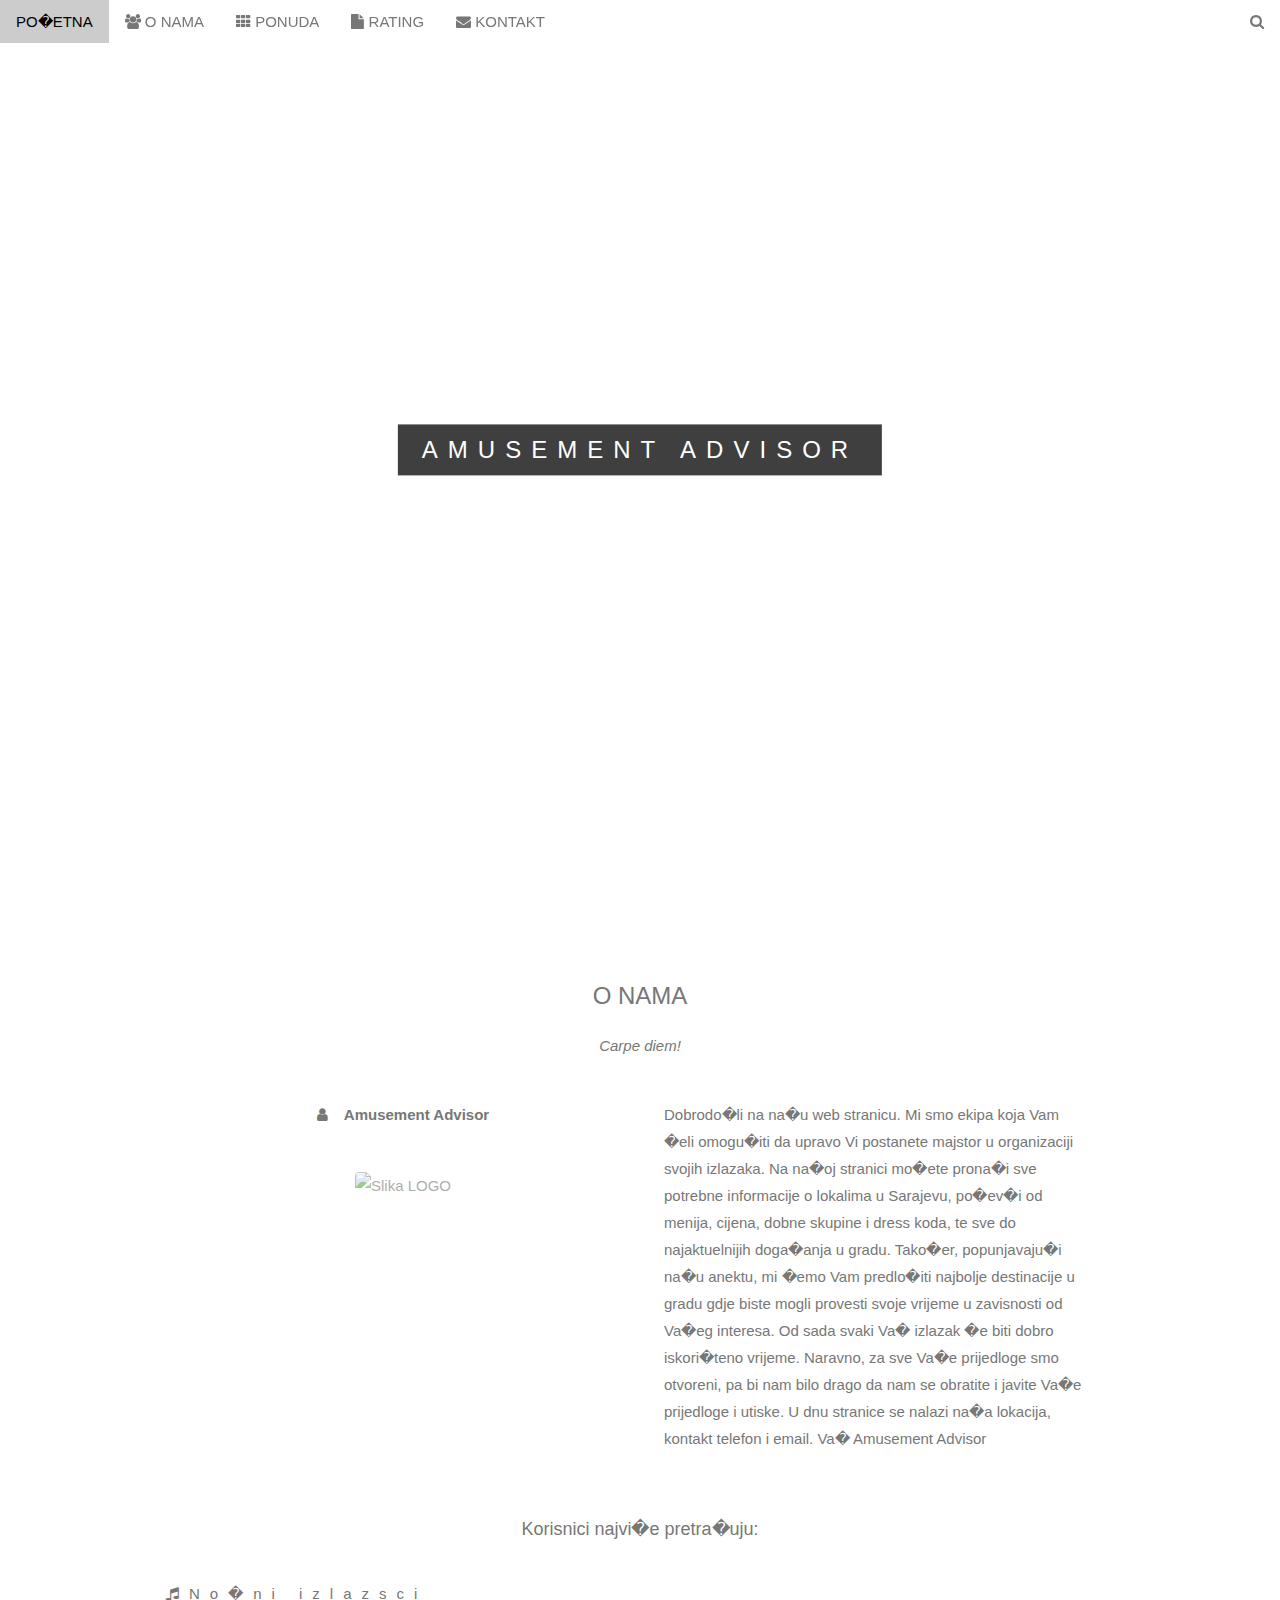
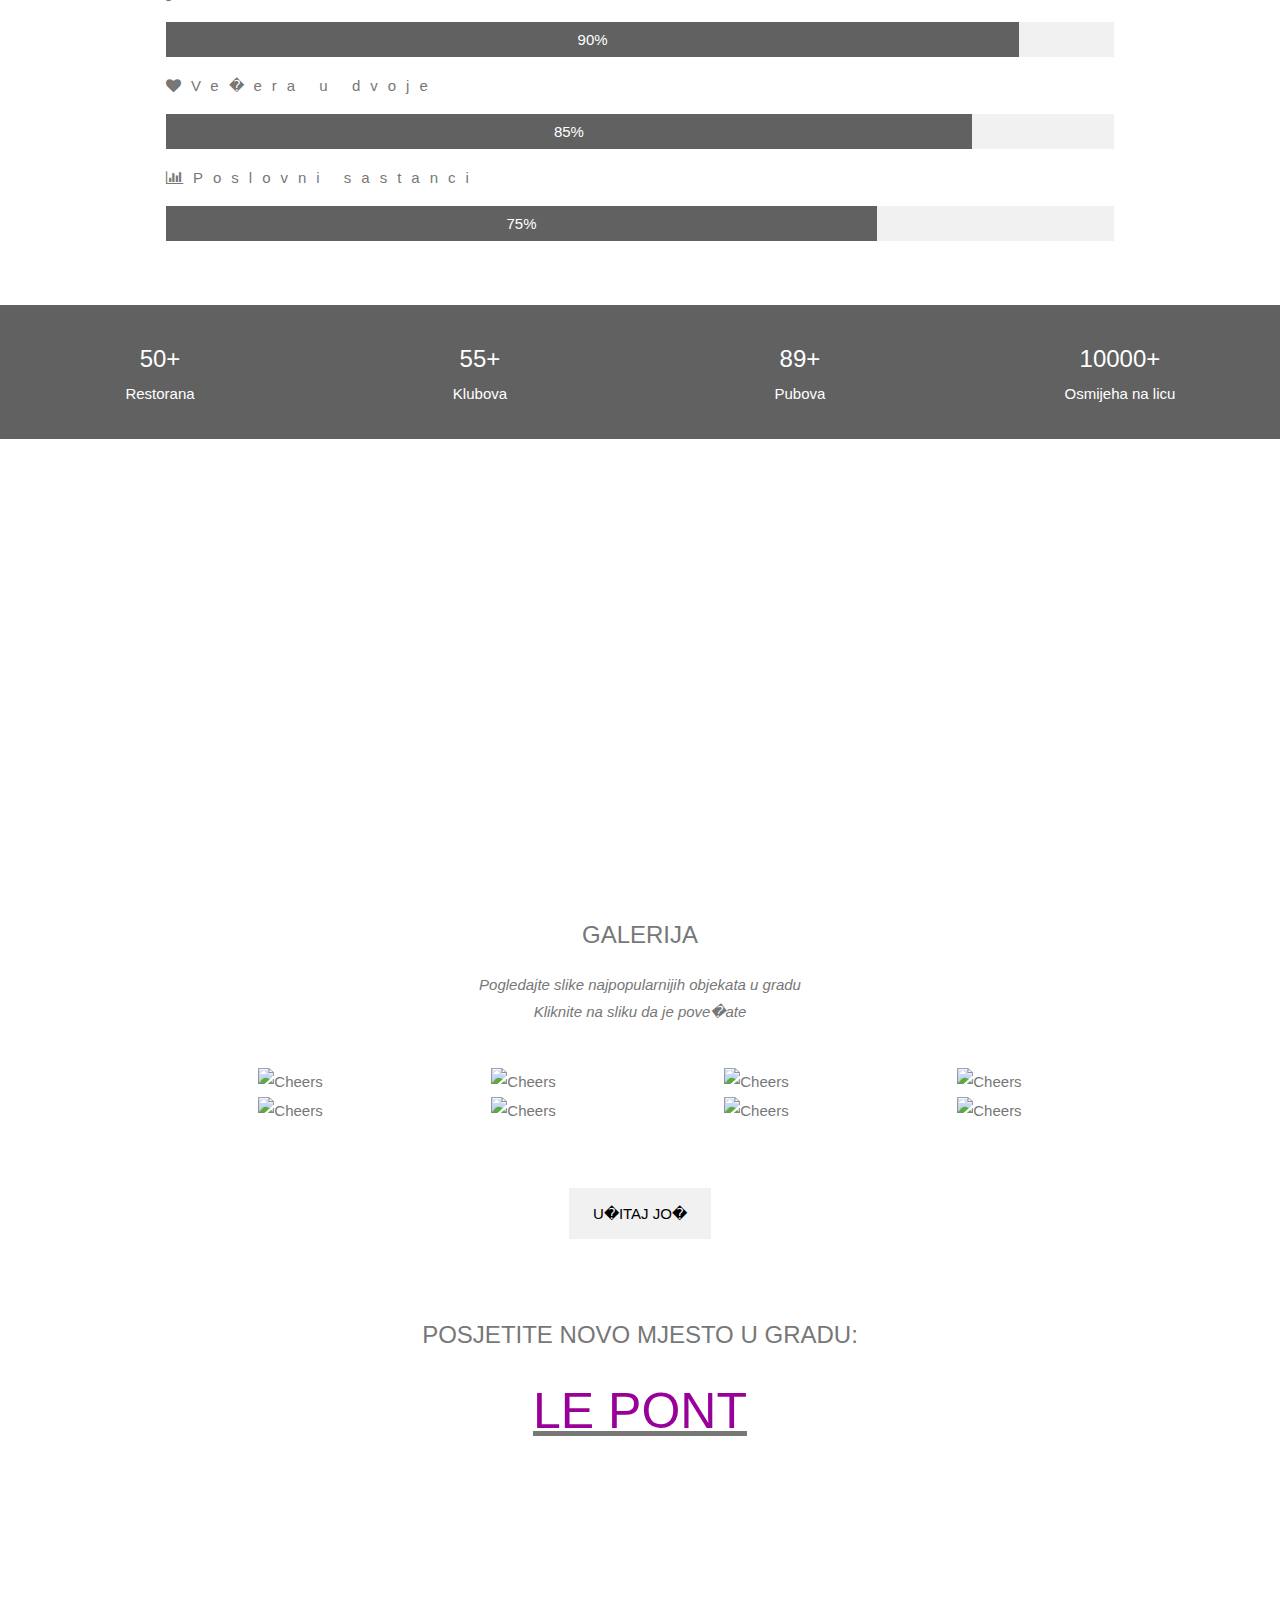
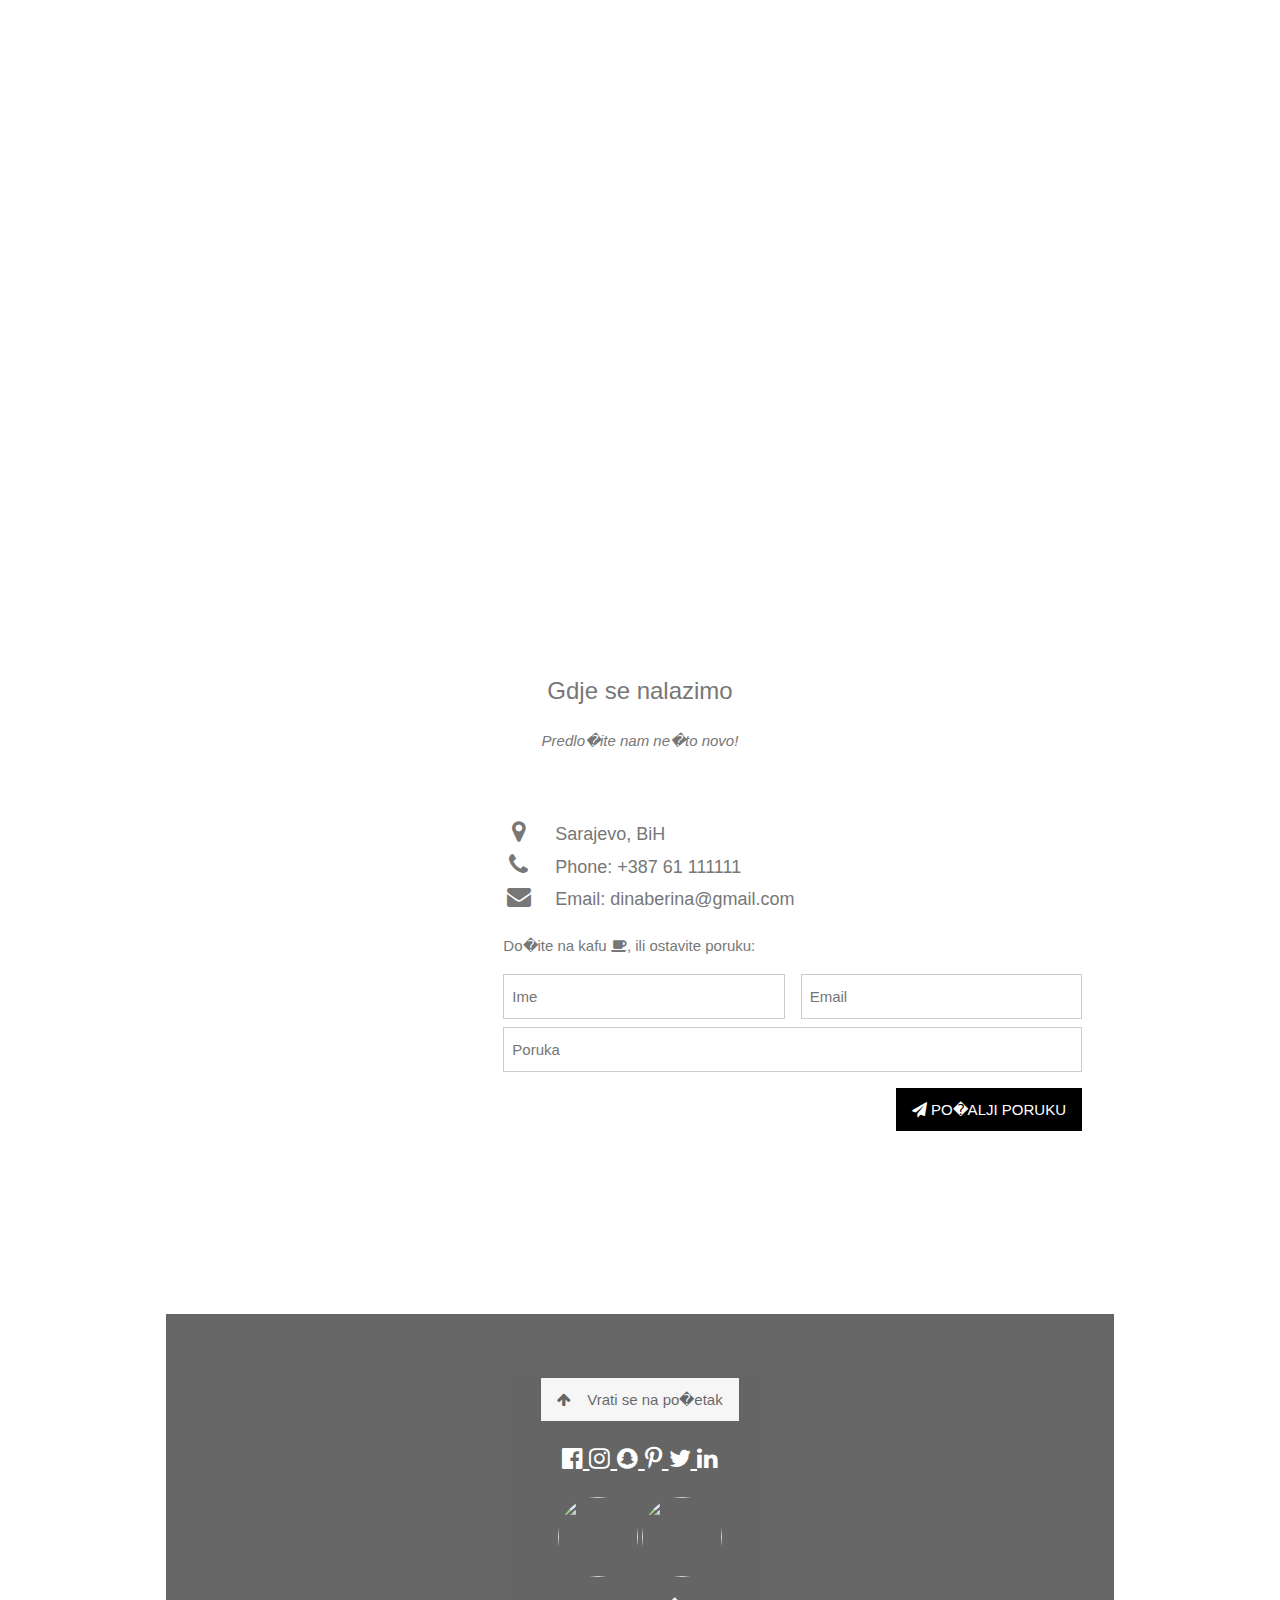
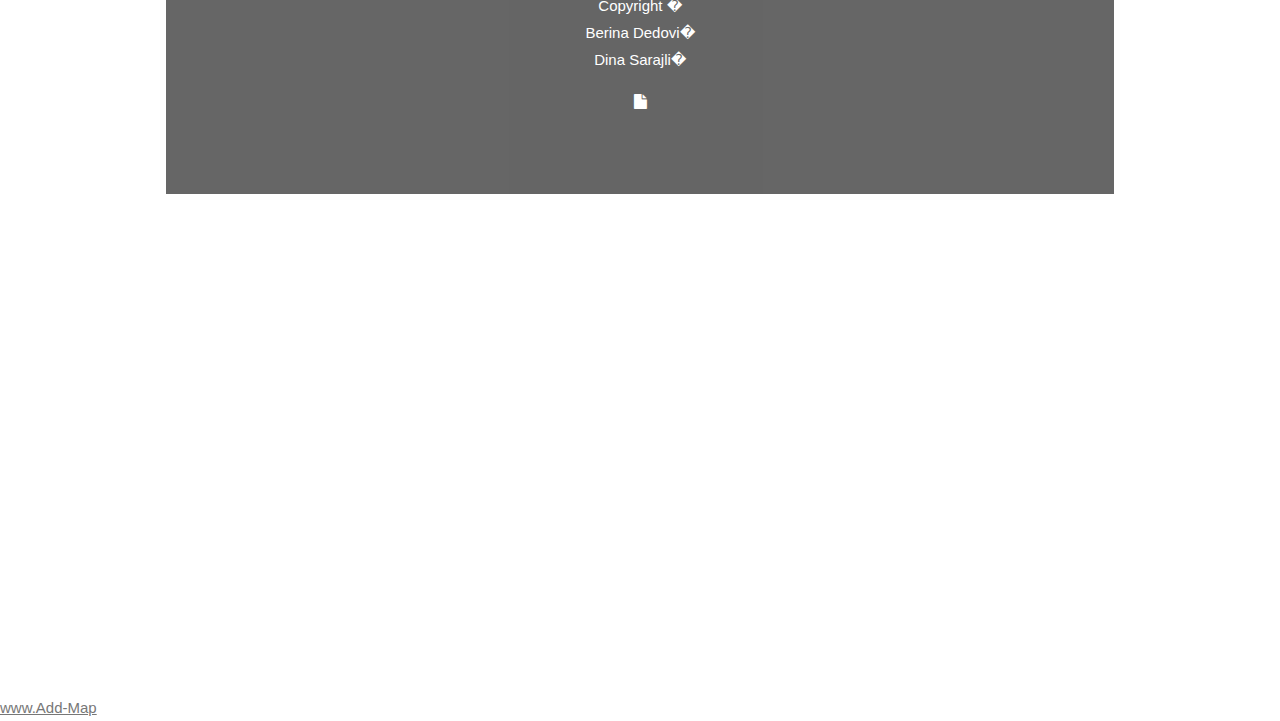
==== index.html @ 73044847 "Initial commit" ====
<!DOCTYPE html>
<html>
<head>
<link rel="shortcut icon" href="logo.ico" type="image/x-icon">
<title>AmusementAdvisor</title>
<meta charset="UTF-8">
<meta name="viewport" content="width=device-width, initial-scale=1">
<link rel="stylesheet" href="https://www.w3schools.com/w3css/4/w3.css">
<link rel="stylesheet" href="https://fonts.googleapis.com/css?family=Lato">
<link rel="stylesheet" href="https://cdnjs.cloudflare.com/ajax/libs/font-awesome/4.7.0/css/font-awesome.min.css"> 
<link rel="stylesheet" type="text/css" href="style.css">
<script type="text/javascript" src="funkcije.js"></script>
<script type="text/javascript" src="snijeg.js"></script>

</head>
<body>



<!-- MENI-navigacija -->
<div class="w3-top">
  <div class="w3-bar" id="myNavbar">
    <a class="w3-bar-item w3-button w3-hover-black w3-hide-medium w3-hide-large w3-right" href="javascript:void(0);" onclick="toggleFunction()" title="Toggle Navigation Menu">
      <i class="fa fa-bars"></i>
    </a>
    <a href="#po�etna" class="w3-bar-item w3-button">PO�ETNA</a>
    <a href="#o nama" class="w3-bar-item w3-button w3-hide-small"><i class="fa fa-users"></i> O NAMA</a>
    <a href="#ponuda" class="w3-bar-item w3-button w3-hide-small"><i class="fa fa-th"></i> PONUDA</a>
    <a href="rating.html" class="w3-bar-item w3-button w3-hide-small"><i class="fa fa-file"></i> RATING</a>
    <a href="#kontakt" class="w3-bar-item w3-button w3-hide-small"><i class="fa fa-envelope"></i> KONTAKT</a>
    <a href="#" class="w3-bar-item w3-button w3-hide-small w3-right w3-hover-red">
      <i class="fa fa-search"></i>
    </a>
</div>
</div>



  <!-- MENI-navigacija na malim ure�ajima -->
  <div id="navDemo" class="w3-bar-block w3-white w3-hide w3-hide-large w3-hide-medium">
    <a href="#o nama" class="w3-bar-item w3-button" onclick="toggleFunction()">O NAMA</a>
    <a href="#ponuda" class="w3-bar-item w3-button" onclick="toggleFunction()">PONUDA</a>
    <a href="rating.html" class="w3-bar-item w3-button" onclick="toggleFunction()"> RATING</a>
    <a href="#kontakt" class="w3-bar-item w3-button" onclick="toggleFunction()">KONTAKT</a>
    <a href="#" class="w3-bar-item w3-button">TRA�I</a>
  </div>
</div>

<!-- PRVA SLIKA-->
<div class="slika1 w3-display-container w3-opacity-min" id="po�etna">
  <div class="w3-display-middle" style="white-space:nowrap;">
    <span class="w3-center w3-padding-large w3-black w3-xlarge w3-wide w3-animate-opacity">AMUSEMENT    ADVISOR</span>
  </div>
</div>
	
<!-- Iz menija O NAMA-->
<div class="w3-content w3-container w3-padding-64" id="o nama">
  <h3 class="w3-center">O NAMA</h3>
  <p class="w3-center"><em>Carpe diem!</em></p>
  <p></p>
  <div class="w3-row">
    <div class="w3-col m6 w3-center w3-padding-large">
      <p><b><i class="fa fa-user w3-margin-right"></i>Amusement Advisor</b></p><br>
      <img src="logozastranicu.jpg" class="w3-round w3-image w3-opacity w3-hover-opacity-off" alt="Slika LOGO" width="500" height="333">
    </div>

    <!-- Sakrivanja sa malih ure�aja -->
    <div class="w3-col m6  w3-padding-large">
      <p> Dobrodo�li na na�u web stranicu. Mi smo ekipa koja Vam �eli omogu�iti da upravo Vi postanete majstor u organizaciji svojih izlazaka. Na na�oj stranici mo�ete prona�i sve potrebne informacije o lokalima u Sarajevu, po�ev�i od menija, cijena, dobne skupine i dress koda, te sve do najaktuelnijih doga�anja u gradu. Tako�er, popunjavaju�i na�u anektu, mi �emo Vam predlo�iti najbolje destinacije u gradu gdje biste mogli provesti svoje vrijeme u zavisnosti od Va�eg interesa. Od sada svaki Va� izlazak �e biti dobro iskori�teno vrijeme. Naravno, za sve Va�e prijedloge smo otvoreni, pa bi nam bilo drago da nam se obratite i javite Va�e prijedloge i utiske. U dnu stranice se nalazi na�a lokacija, kontakt telefon i email. Va� Amusement Advisor
     </p>
    </div>
  </div>
  <p class="w3-large w3-center w3-padding-16">Korisnici najvi�e pretra�uju:</p>
  <p class="w3-wide"><i class="fa fa-music"></i>No�ni izlazsci</p>
  <div class="w3-light-grey">
    <div class="w3-container w3-padding-small w3-dark-grey w3-center" style="width:90%">90%</div>
  </div>
  <p class="w3-wide"><i class="fa fa-heart"></i>Ve�era u dvoje</p>
  <div class="w3-light-grey">
    <div class="w3-container w3-padding-small w3-dark-grey w3-center" style="width:85%">85%</div>
  </div>
  <p class="w3-wide"><i class="fa fa-bar-chart"></i>Poslovni sastanci</p>
  <div class="w3-light-grey">
    <div class="w3-container w3-padding-small w3-dark-grey w3-center" style="width:75%">75%</div>
  </div>
</div>

<div class="w3-row w3-center w3-dark-grey w3-padding-16">
  <div class="w3-quarter w3-section">
    <span class="w3-xlarge">50+</span><br>
    Restorana
  </div>
  <div class="w3-quarter w3-section">
    <span class="w3-xlarge">55+</span><br>
    Klubova
  </div>
  <div class="w3-quarter w3-section">
    <span class="w3-xlarge">89+</span><br>
    Pubova
  </div>
  <div class="w3-quarter w3-section">
    <span class="w3-xlarge">10000+</span><br>
    Osmijeha na licu
  </div>
</div>

<!-- Druga slika- PONUDA -->
<div class="slika2 w3-display-container w3-opacity-min">
  <div class="w3-display-middle">
    <span class="w3-xxlarge w3-text-white w3-wide">PONUDA</span>
  </div>
</div>

<!-- Iz menija- PONUDA -->
<div class="w3-content w3-container w3-padding-64" id="ponuda">
  <h3 class="w3-center">GALERIJA</h3>
  <p class="w3-center"><em>Pogledajte slike najpopularnijih objekata u gradu<br> Kliknite na sliku da je pove�ate</em></p><br>

  <!-- Slike objekata/lokala -->
  <div class="w3-row-padding w3-center">
    <div class="w3-col m3">
      <img src="http://www.journal.hr/wp-content/uploads/2015/04/sarajevo_cheers.jpg?x21908"style="width:100%" onclick="onClick(this)" class="w3-hover-opacity" alt="Cheers">
    </div>

    <div class="w3-col m3">
       <img src="http://www.journal.hr/wp-content/uploads/2015/04/sarajevo_cheers.jpg?x21908" style="width:100%" onclick="onClick(this)" class="w3-hover-opacity" alt="Cheers">
    </div>

    <div class="w3-col m3">
       <img src="cheers1.jpg" style="width:100%" onclick="onClick(this)" class="w3-hover-opacity" alt="Cheers">
    </div>
    <div class="w3-col m3">
       <img src="cheers1.jpg" style="width:100%" onclick="onClick(this)" class="w3-hover-opacity" alt="Cheers">
    </div>
    <div class="w3-col m3">
       <img src="cheers1.jpg" style="width:100%" onclick="onClick(this)" class="w3-hover-opacity" alt="Cheers">
    </div>
    <div class="w3-col m3">
       <img src="cheers1.jpg" style="width:100%" onclick="onClick(this)" class="w3-hover-opacity" alt="Cheers">
    </div>
    <div class="w3-col m3">
       <img src="cheers.jpg" style="width:100%" onclick="onClick(this)" class="w3-hover-opacity" alt="Cheers">
    </div>
    <div class="w3-col m3">
       <img src="cheers.jpg" style="width:100%" onclick="onClick(this)" class="w3-hover-opacity" alt="Cheers">
    </div>
    <button class="w3-button w3-padding-large w3-light-grey" style="margin-top:64px">U�ITAJ JO�</button>
  </div>
</div>

 <h3 class="w3-center">POSJETITE NOVO MJESTO U GRADU:</h3>

<div class="row" id="Partneri">
			<div class="col-sm-3">
				
			</div>

			<a href="https://lepont.neocities.org/" target="_blanc">
			<div class="col-sm-6" id="LePont">
				<h1 class="w3-center" style="color:	#990099">LE PONT</h1>
				
			</div>
			</a>

			<div class="col-sm-3">
				
			</div>



  <span class="w3-xxlarge w3-text-white w3-wide">LE PONT</span>
</div>
</div

<!-- Iz menija-ANKETA -->
<div class="w3-content w3-container w3-padding-64" id="anketa">


<!-- Dio za pove�avanje slika kad se klikne-->
<div id="modal01" class="w3-modal w3-black" onclick="this.style.display='none'">
  <span class="w3-button w3-large w3-black w3-display-topright" title="Close Modal Image"><i class="fa fa-remove"></i></span>
  <div class="w3-modal-content w3-animate-zoom w3-center w3-transparent w3-padding-64">
    <img id="img01" class="w3-image">
    <p id="caption" class="w3-opacity w3-large"></p>
  </div>
</div>

<!-- Tre�a slika za KONTAKT -->
<div class="slika3 w3-display-container w3-opacity-min">
  <div class="w3-display-middle">
     <span class="w3-xxlarge w3-text-white w3-wide">KONTAKT</span>
  </div>
</div>

<!-- Iz menija-KONTAKT -->
<div class="w3-content w3-container w3-padding-64" id="kontakt">
  <h3 class="w3-center">Gdje se nalazimo</h3>
  <p class="w3-center"><em>Predlo�ite nam ne�to novo!</em></p>

  <div class="w3-row w3-padding-32 w3-section">
    <div class="w3-col m4 w3-container">
      <!-- Dodaj google maps -->
     <!--<div id="googleMap" class="w3-round-large w3-greyscale" style="width:100%;height:400px;"></div>-->
      <script src='https://maps.googleapis.com/maps/api/js?v=3.exp&key=AIzaSyCRq0_WX5pQRjJq4EwVwkebStBx-4GMo2U'></script>
<div style='overflow:hidden;height:400px;width:100%;'>
<div id='gmap_canvas' style='height:400px;width:100%;'>
</div><style>#gmap_canvas img{max-width:none!important;background:none!important}</style></div> <script type='text/javascript' src='https://embedmaps.com/google-maps-authorization/script.js?id=122daf206950a39527847f69b7563ebf6b9bad33'></script><script type='text/javascript'>function init_map(){var myOptions = {zoom:12,center:new google.maps.LatLng(43.8537767,18.390652600000067),mapTypeId: google.maps.MapTypeId.ROADMAP};map = new google.maps.Map(document.getElementById('gmap_canvas'), myOptions);marker = new google.maps.Marker({map: map,position: new google.maps.LatLng(43.8537767,18.390652600000067)});infowindow = new google.maps.InfoWindow({content:'<strong>AmusementAdvisor</strong><br>zmaja od bosne 33<br>71000 Sarajevo<br>'});google.maps.event.addListener(marker, 'click', function(){infowindow.open(map,marker);});infowindow.open(map,marker);}google.maps.event.addDomListener(window, 'load', init_map);</script>
    </div>
    <div class="w3-col m8 w3-panel">
      <div class="w3-large w3-margin-bottom">
        <i class="fa fa-map-marker fa-fw w3-hover-text-black w3-xlarge w3-margin-right"></i> Sarajevo, BiH<br>
        <i class="fa fa-phone fa-fw w3-hover-text-black w3-xlarge w3-margin-right"></i> Phone: +387 61 111111<br>
        <i class="fa fa-envelope fa-fw w3-hover-text-black w3-xlarge w3-margin-right"></i> Email: dinaberina@gmail.com<br>
      </div>
      <p>Do�ite na kafu <i class="fa fa-coffee"></i>, ili ostavite poruku:</p>
      <form action="/action_page.php" target="_blank">
        <div class="w3-row-padding" style="margin:0 -16px 8px -16px">
          <div class="w3-half">
            <input class="w3-input w3-border" type="text" placeholder="Ime" required name="Ime">
          </div>
          <div class="w3-half">
            <input class="w3-input w3-border" type="text" placeholder="Email" required name="Email">
          </div>
        </div>
        <input class="w3-input w3-border" type="text" placeholder="Poruka" required name="Poruka">
        <button class="w3-button w3-black w3-right w3-section" type="submit">
          <i class="fa fa-paper-plane"></i> PO�ALJI PORUKU
        </button>
      </form>
    </div>
  </div>
</div>


<!-- Footer -->
<footer class="w3-center w3-black w3-padding-64 w3-opacity w3-hover-opacity-off">
  <a href="#po�etna" class="w3-button w3-light-grey"><i class="fa fa-arrow-up w3-margin-right"></i>Vrati se na po�etak</a>
  <div class="w3-xlarge w3-section">
  <a href="https://www.facebook.com">
    <i class="fa fa-facebook-official w3-hover-opacity"></i>
  </a>
  <a href="https://www.instagram.com">
    <i class="fa fa-instagram w3-hover-opacity"></i>
  </a>
  <a href="https://www.snapchat.com">
    <i class="fa fa-snapchat w3-hover-opacity"></i>
  </a>
  <a href="https://www.pinterest.com">
    <i class="fa fa-pinterest-p w3-hover-opacity"></i>
  </a>
  <a href="https://www.twitter.com">
    <i class="fa fa-twitter w3-hover-opacity"></i>
  </a>
  <a href="https://www.linkedin.com">
    <i class="fa fa-linkedin w3-hover-opacity"></i>
  </a>
  </div>
  <div class="okrugle">
  <img src="dina.jpg" style="width:80px;height:80px;">
  <img src="berina.jpg" style="width:80px;height:80px;">
  </div>
  <p>Copyright � <br> Berina Dedovi�<br>Dina Sarajli�</p>
  <p><script type="text/javascript" src="https://www.freevisitorcounters.com/en/home/counter/316934/t/5" ></script></p>
  <p><a href="dokumentacija.pdf" download><i class="fa fa-file" aria-hidden="true"></i></a>
</div>  
</footer>
 
<!-- Add Google Maps -->

<script src='https://maps.googleapis.com/maps/api/js?v=3.exp&key=AIzaSyCRq0_WX5pQRjJq4EwVwkebStBx-4GMo2U'></script>
<div style='overflow:hidden;height:436px;width:341px;'>
<div id='gmap_canvas' style='height:436px;width:341px;'>
</div><style>#gmap_canvas img{max-width:none!important;background:none!important}</style></div> <a href='https://www.add-map.net/'>www.Add-Map</a> <script type='text/javascript' src='https://embedmaps.com/google-maps-authorization/script.js?id=122daf206950a39527847f69b7563ebf6b9bad33'></script><script type='text/javascript'>function init_map(){var myOptions = {zoom:12,center:new google.maps.LatLng(43.8537767,18.390652600000067),mapTypeId: google.maps.MapTypeId.ROADMAP};map = new google.maps.Map(document.getElementById('gmap_canvas'), myOptions);marker = new google.maps.Marker({map: map,position: new google.maps.LatLng(43.8537767,18.390652600000067)});infowindow = new google.maps.InfoWindow({content:'<strong>AmusementAdvisor</strong><br>zmaja od bosne 33<br>71000 Sarajevo<br>'});google.maps.event.addListener(marker, 'click', function(){infowindow.open(map,marker);});infowindow.open(map,marker);}google.maps.event.addDomListener(window, 'load', init_map);</script>
    
<script>
// Modal Image Gallery
function onClick(element) {
  document.getElementById("img01").src = element.src;
  document.getElementById("modal01").style.display = "block";
  var captionText = document.getElementById("caption");
  captionText.innerHTML = element.alt;
}

// Change style of navbar on scroll
window.onscroll = function() {myFunction()};
function myFunction() {
    var navbar = document.getElementById("myNavbar");
    if (document.body.scrollTop > 100 || document.documentElement.scrollTop > 100) {
        navbar.className = "w3-bar" + " w3-card" + " w3-animate-top" + " w3-white";
    } else {
        navbar.className = navbar.className.replace(" w3-card w3-animate-top w3-white", "");
    }
}

// Used to toggle the menu on small screens when clicking on the menu button
function toggleFunction() {
    var x = document.getElementById("navDemo");
    if (x.className.indexOf("w3-show") == -1) {
        x.className += " w3-show";
    } else {
        x.className = x.className.replace(" w3-show", "");
    }
}
</script>




</body>
</html>
---- style.css ----
<style>
body,h1,h2,h3,h4,h5,h6 {font-family: "Lato", sans-serif;}
body, html {
    height: 100%;
    color: #777;
    line-height: 1.8;
}

/* Dio za posvjetljivanje slika */
.slika1, .slika2, .slika3 , .slika4{
    background-attachment: fixed;
    background-position: center;
    background-repeat: no-repeat;
    background-size: cover;
}

/* Prva slika na stranici-ruke */
.slika1 {
    background-image: url('https://ak3.picdn.net/shutterstock/videos/4826771/thumb/1.jpg');
    min-height: 100%;
    
}

/* Druga slika-Leonardo-Ponuda */
.slika2 {
    background-image: url("https://media.giphy.com/media/uNfJTsEqXTksM/giphy.gif");
    min-height: 400px;
}

/* Treća slika-Kontakt */
.slika3 {
    background-image: url("kontakt.png");
    min-height:400px;
}

/*Cetvrta slika- Le Pont*/
.slika4 {
    background-image: url("lepont.jpg");
    min-height: 400px;
}


.w3-wide {letter-spacing: 10px;}
.w3-hover-opacity {cursor: pointer;}

/* Iskljucivanje parallaxa za mobitele */
@media only screen and (max-device-width: 1024px) {
    .slika1, .slika2, .slika3, .slika4 {
        background-attachment: scroll;
    }
}

.okrugle img {
  border-radius: 50%;
}

.modal-body {
	font-size: 20px;
}



#LePont{
	background-color: white;
	height: 300px;
	width: 100%;
	background-image: url("lepont.jpg");
	background-repeat: no-repeat;
	background-position: center;
	color: white;
}

#LePont h1 {
	font-size: 50px;
}

#LePont h2 {
	font-size: 25px;
}

#Partneri a:hover {
	opacity: 0.7; 
}


  
</style>
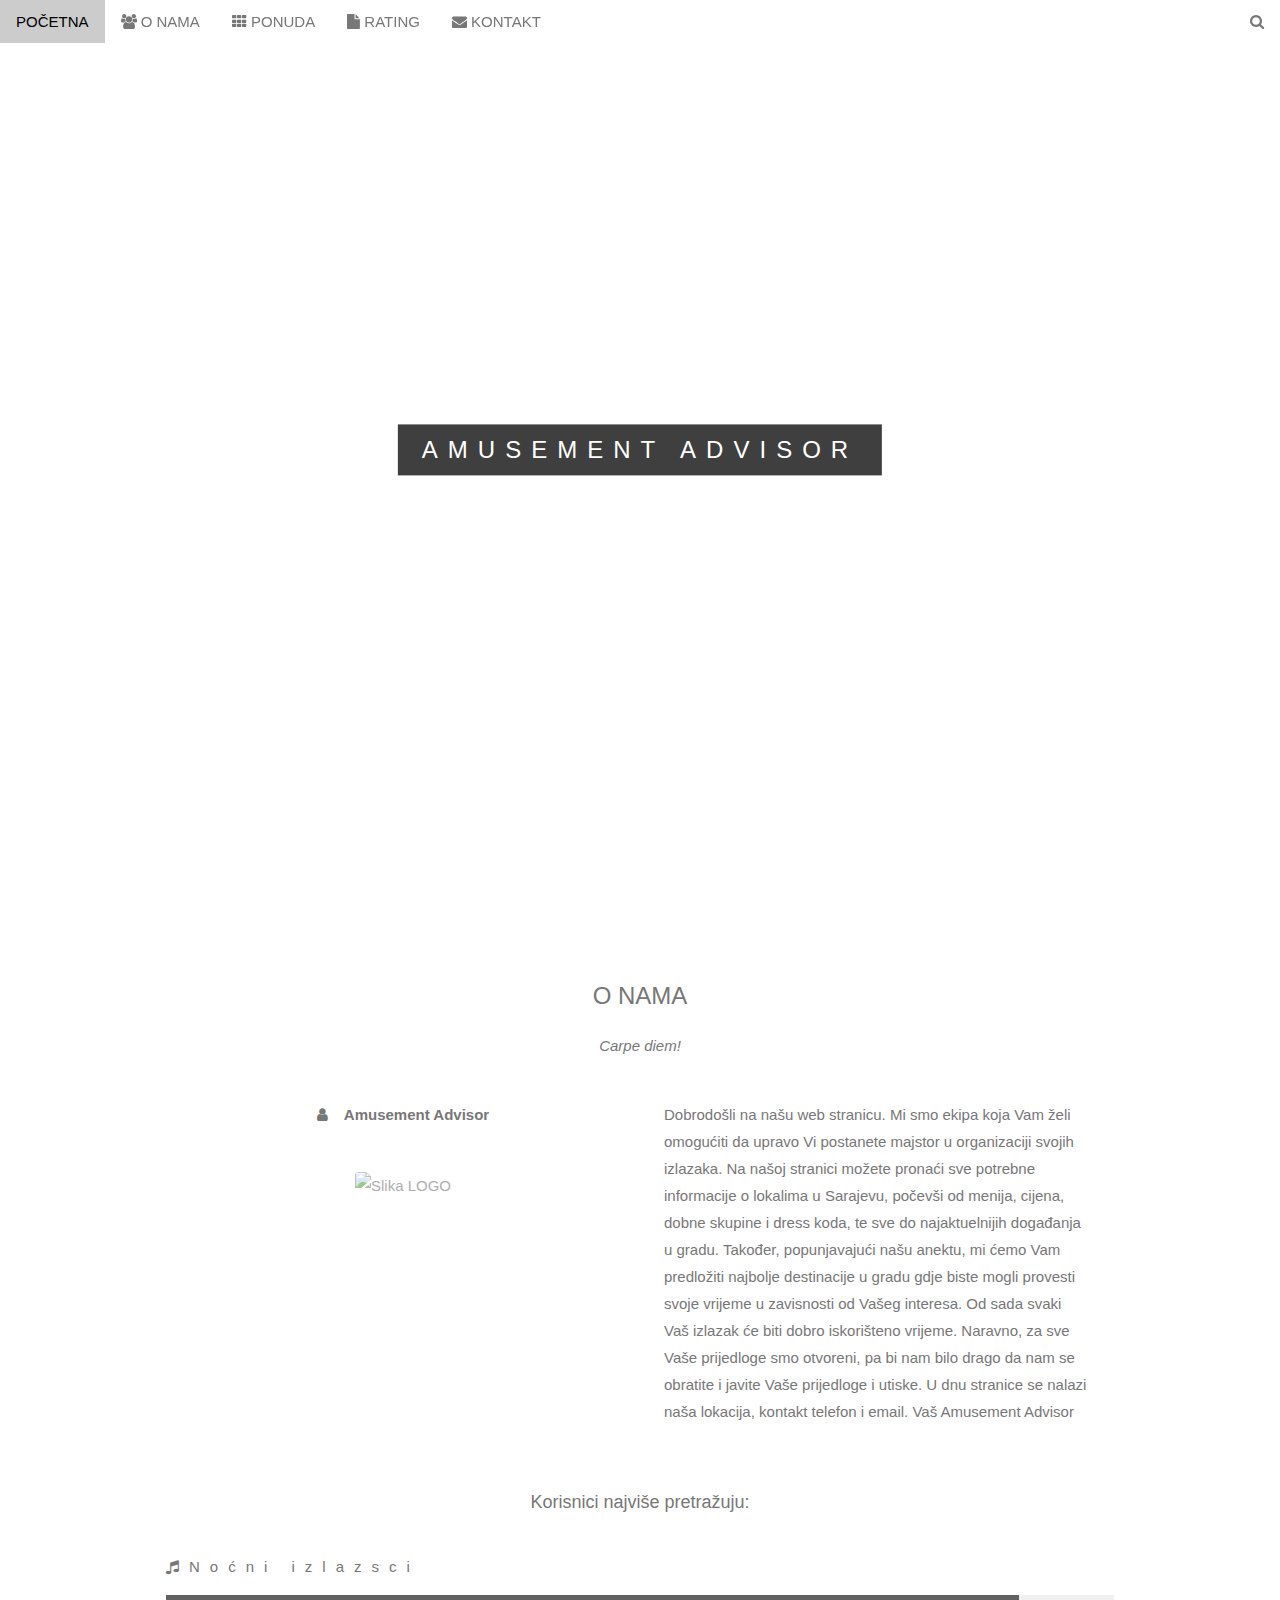
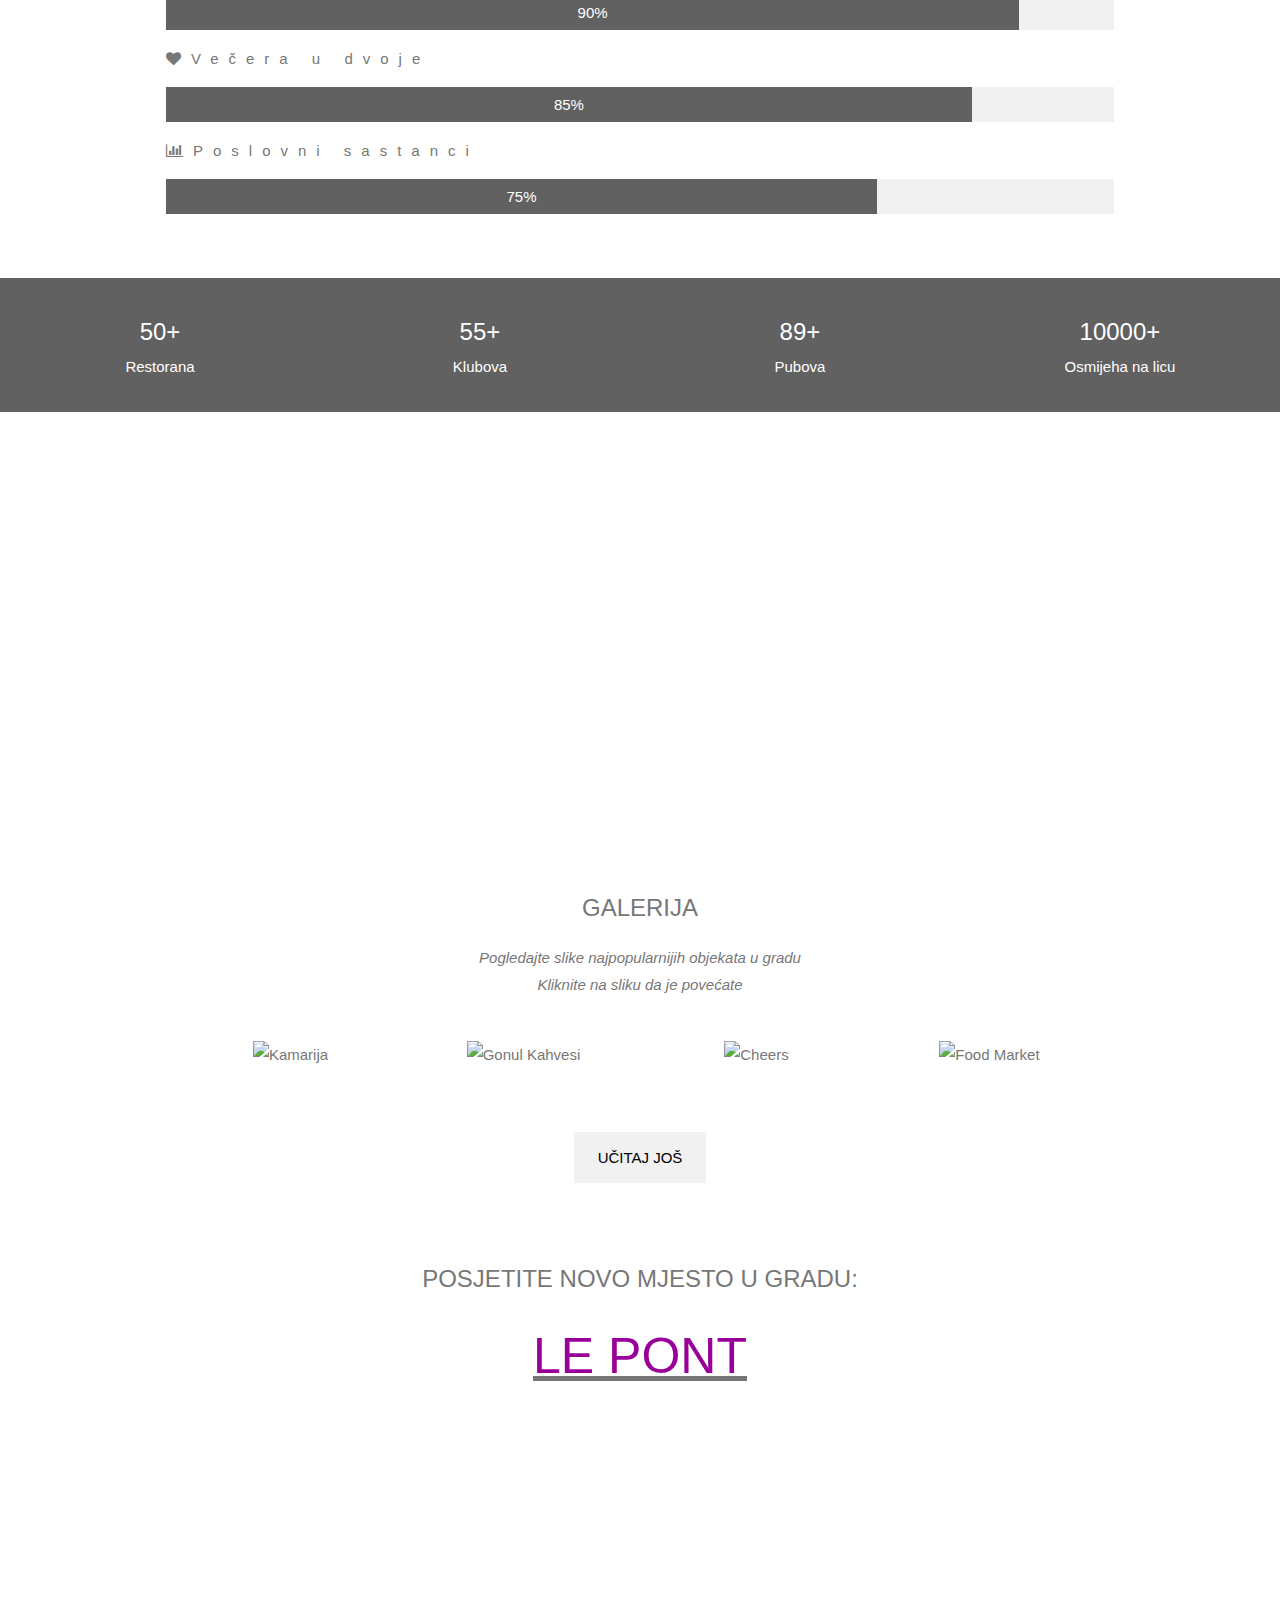
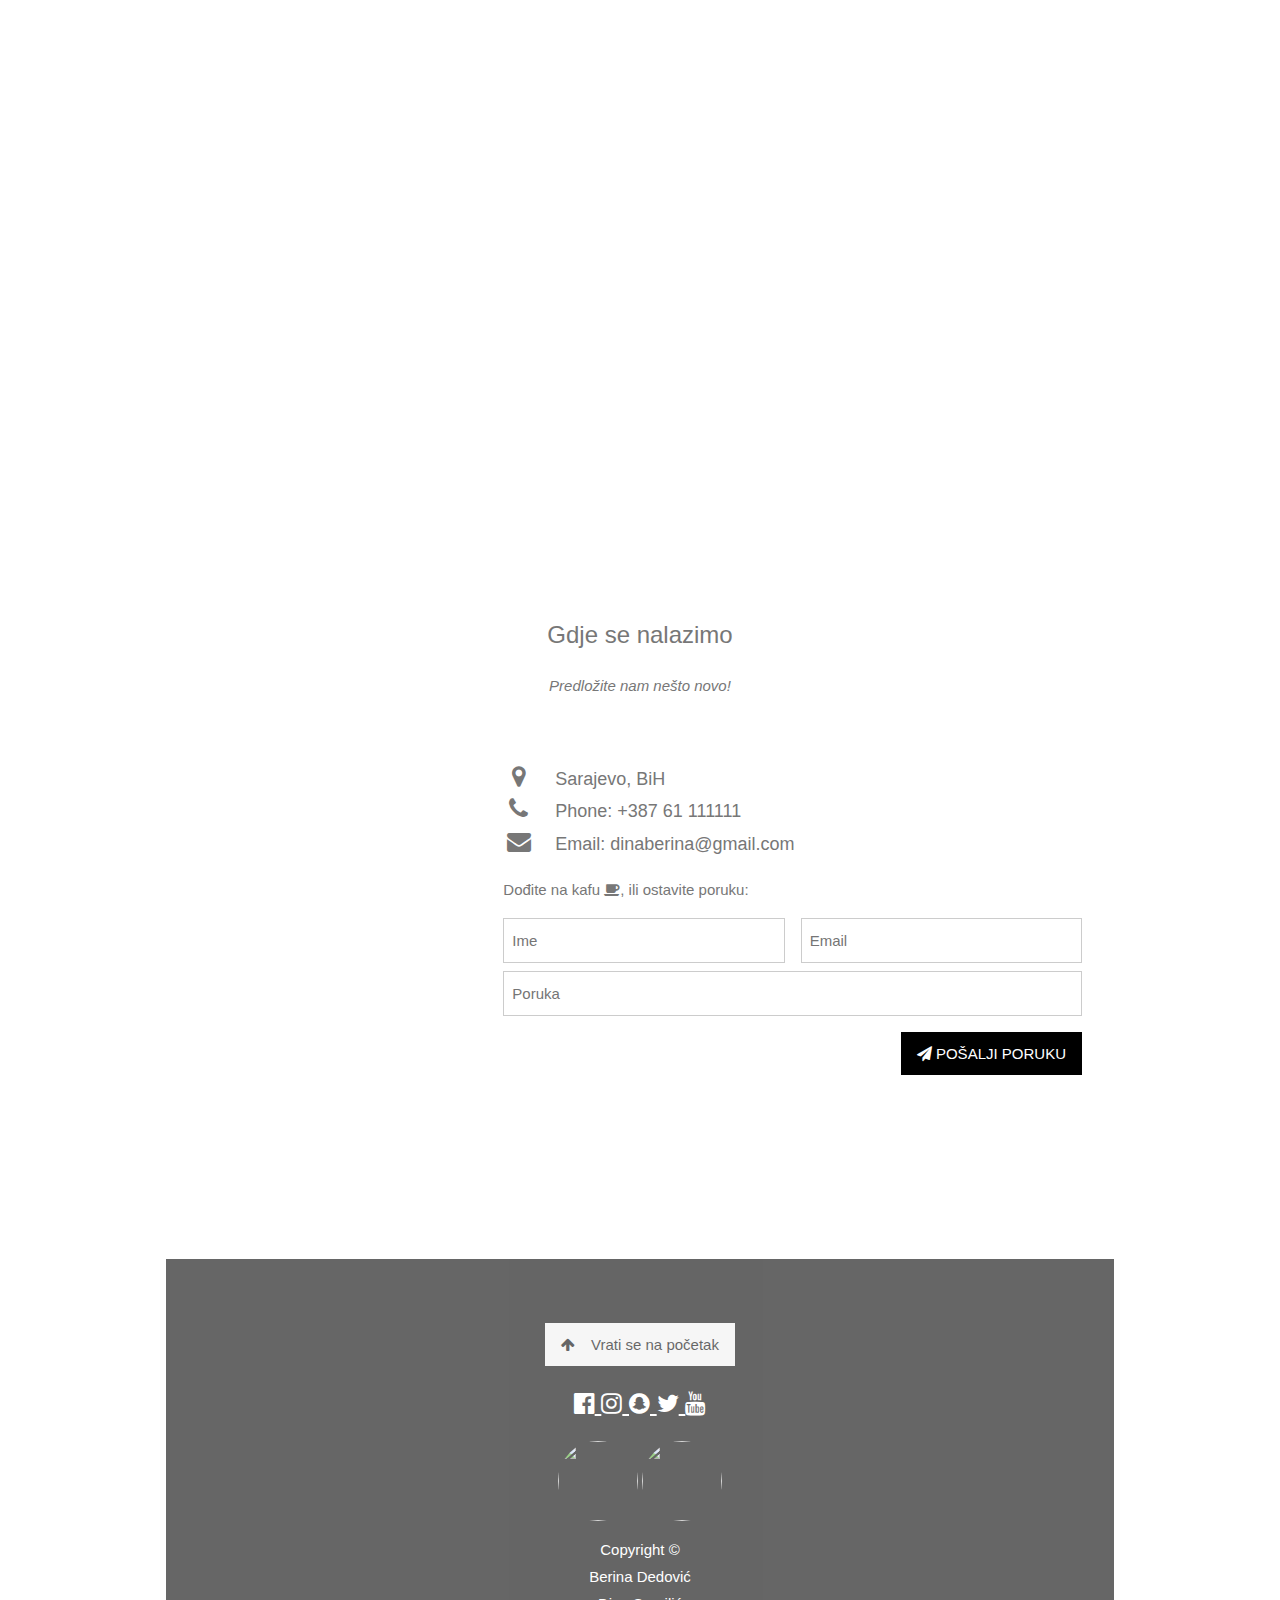
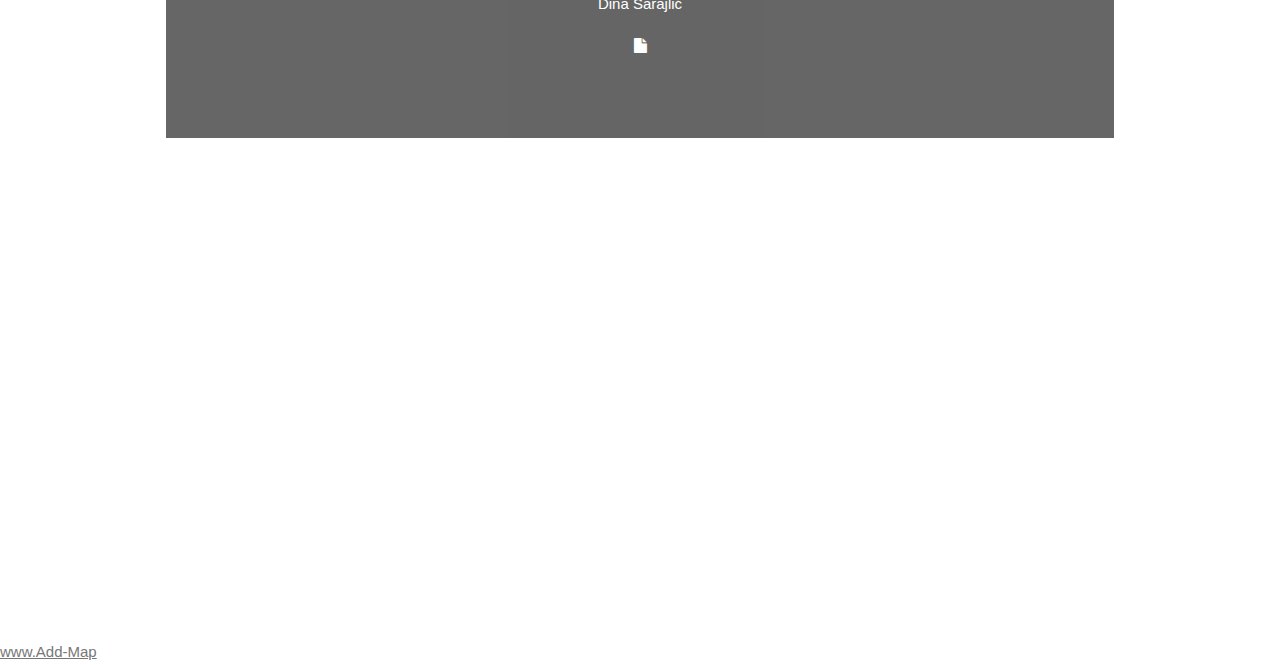
==== commit a0158b33: "Update index.html" ====
--- a/index.html
+++ b/index.html
@@ -1,7 +1,7 @@
 <!DOCTYPE html>
 <html>
 <head>
-<link rel="shortcut icon" href="logo.ico" type="image/x-icon">
+<link rel="shortcut icon" href="logo2.ico" type="image/x-icon">
 <title>AmusementAdvisor</title>
 <meta charset="UTF-8">
 <meta name="viewport" content="width=device-width, initial-scale=1">
@@ -23,7 +23,7 @@
     <a class="w3-bar-item w3-button w3-hover-black w3-hide-medium w3-hide-large w3-right" href="javascript:void(0);" onclick="toggleFunction()" title="Toggle Navigation Menu">
       <i class="fa fa-bars"></i>
     </a>
-    <a href="#po�etna" class="w3-bar-item w3-button">PO�ETNA</a>
+    <a href="#početna" class="w3-bar-item w3-button">POČETNA</a>
     <a href="#o nama" class="w3-bar-item w3-button w3-hide-small"><i class="fa fa-users"></i> O NAMA</a>
     <a href="#ponuda" class="w3-bar-item w3-button w3-hide-small"><i class="fa fa-th"></i> PONUDA</a>
     <a href="rating.html" class="w3-bar-item w3-button w3-hide-small"><i class="fa fa-file"></i> RATING</a>
@@ -36,18 +36,18 @@
 
 
 
-  <!-- MENI-navigacija na malim ure�ajima -->
+  <!-- MENI-navigacija na malim uređajima -->
   <div id="navDemo" class="w3-bar-block w3-white w3-hide w3-hide-large w3-hide-medium">
     <a href="#o nama" class="w3-bar-item w3-button" onclick="toggleFunction()">O NAMA</a>
     <a href="#ponuda" class="w3-bar-item w3-button" onclick="toggleFunction()">PONUDA</a>
     <a href="rating.html" class="w3-bar-item w3-button" onclick="toggleFunction()"> RATING</a>
     <a href="#kontakt" class="w3-bar-item w3-button" onclick="toggleFunction()">KONTAKT</a>
-    <a href="#" class="w3-bar-item w3-button">TRA�I</a>
+    <a href="#" class="w3-bar-item w3-button">TRAŽI</a>
   </div>
 </div>
 
 <!-- PRVA SLIKA-->
-<div class="slika1 w3-display-container w3-opacity-min" id="po�etna">
+<div class="slika1 w3-display-container w3-opacity-min" id="početna">
   <div class="w3-display-middle" style="white-space:nowrap;">
     <span class="w3-center w3-padding-large w3-black w3-xlarge w3-wide w3-animate-opacity">AMUSEMENT    ADVISOR</span>
   </div>
@@ -64,18 +64,18 @@
       <img src="logozastranicu.jpg" class="w3-round w3-image w3-opacity w3-hover-opacity-off" alt="Slika LOGO" width="500" height="333">
     </div>
 
-    <!-- Sakrivanja sa malih ure�aja -->
+    <!-- Sakrivanja sa malih uređaja -->
     <div class="w3-col m6  w3-padding-large">
-      <p> Dobrodo�li na na�u web stranicu. Mi smo ekipa koja Vam �eli omogu�iti da upravo Vi postanete majstor u organizaciji svojih izlazaka. Na na�oj stranici mo�ete prona�i sve potrebne informacije o lokalima u Sarajevu, po�ev�i od menija, cijena, dobne skupine i dress koda, te sve do najaktuelnijih doga�anja u gradu. Tako�er, popunjavaju�i na�u anektu, mi �emo Vam predlo�iti najbolje destinacije u gradu gdje biste mogli provesti svoje vrijeme u zavisnosti od Va�eg interesa. Od sada svaki Va� izlazak �e biti dobro iskori�teno vrijeme. Naravno, za sve Va�e prijedloge smo otvoreni, pa bi nam bilo drago da nam se obratite i javite Va�e prijedloge i utiske. U dnu stranice se nalazi na�a lokacija, kontakt telefon i email. Va� Amusement Advisor
+      <p> Dobrodošli na našu web stranicu. Mi smo ekipa koja Vam želi omogućiti da upravo Vi postanete majstor u organizaciji svojih izlazaka. Na našoj stranici možete pronaći sve potrebne informacije o lokalima u Sarajevu, počevši od menija, cijena, dobne skupine i dress koda, te sve do najaktuelnijih događanja u gradu. Također, popunjavajući našu anektu, mi ćemo Vam predložiti najbolje destinacije u gradu gdje biste mogli provesti svoje vrijeme u zavisnosti od Vašeg interesa. Od sada svaki Vaš izlazak će biti dobro iskorišteno vrijeme. Naravno, za sve Vaše prijedloge smo otvoreni, pa bi nam bilo drago da nam se obratite i javite Vaše prijedloge i utiske. U dnu stranice se nalazi naša lokacija, kontakt telefon i email. Vaš Amusement Advisor
      </p>
     </div>
   </div>
-  <p class="w3-large w3-center w3-padding-16">Korisnici najvi�e pretra�uju:</p>
-  <p class="w3-wide"><i class="fa fa-music"></i>No�ni izlazsci</p>
+  <p class="w3-large w3-center w3-padding-16">Korisnici najviše pretražuju:</p>
+  <p class="w3-wide"><i class="fa fa-music"></i>Noćni izlazsci</p>
   <div class="w3-light-grey">
     <div class="w3-container w3-padding-small w3-dark-grey w3-center" style="width:90%">90%</div>
   </div>
-  <p class="w3-wide"><i class="fa fa-heart"></i>Ve�era u dvoje</p>
+  <p class="w3-wide"><i class="fa fa-heart"></i>Večera u dvoje</p>
   <div class="w3-light-grey">
     <div class="w3-container w3-padding-small w3-dark-grey w3-center" style="width:85%">85%</div>
   </div>
@@ -114,37 +114,25 @@
 <!-- Iz menija- PONUDA -->
 <div class="w3-content w3-container w3-padding-64" id="ponuda">
   <h3 class="w3-center">GALERIJA</h3>
-  <p class="w3-center"><em>Pogledajte slike najpopularnijih objekata u gradu<br> Kliknite na sliku da je pove�ate</em></p><br>
+  <p class="w3-center"><em>Pogledajte slike najpopularnijih objekata u gradu<br> Kliknite na sliku da je povećate</em></p><br>
 
   <!-- Slike objekata/lokala -->
   <div class="w3-row-padding w3-center">
     <div class="w3-col m3">
-      <img src="http://www.journal.hr/wp-content/uploads/2015/04/sarajevo_cheers.jpg?x21908"style="width:100%" onclick="onClick(this)" class="w3-hover-opacity" alt="Cheers">
-    </div>
-
-    <div class="w3-col m3">
-       <img src="http://www.journal.hr/wp-content/uploads/2015/04/sarajevo_cheers.jpg?x21908" style="width:100%" onclick="onClick(this)" class="w3-hover-opacity" alt="Cheers">
+      <img src="kamarija.jpg" style="width:100%" onclick="onClick(this)" class="w3-hover-opacity" alt="Kamarija">
+    </div>
+
+    <div class="w3-col m3">
+       <img src="gonul.jpg" style="width:100%" onclick="onClick(this)" class="w3-hover-opacity" alt="Gonul Kahvesi">
     </div>
 
     <div class="w3-col m3">
        <img src="cheers1.jpg" style="width:100%" onclick="onClick(this)" class="w3-hover-opacity" alt="Cheers">
     </div>
     <div class="w3-col m3">
-       <img src="cheers1.jpg" style="width:100%" onclick="onClick(this)" class="w3-hover-opacity" alt="Cheers">
-    </div>
-    <div class="w3-col m3">
-       <img src="cheers1.jpg" style="width:100%" onclick="onClick(this)" class="w3-hover-opacity" alt="Cheers">
-    </div>
-    <div class="w3-col m3">
-       <img src="cheers1.jpg" style="width:100%" onclick="onClick(this)" class="w3-hover-opacity" alt="Cheers">
-    </div>
-    <div class="w3-col m3">
-       <img src="cheers.jpg" style="width:100%" onclick="onClick(this)" class="w3-hover-opacity" alt="Cheers">
-    </div>
-    <div class="w3-col m3">
-       <img src="cheers.jpg" style="width:100%" onclick="onClick(this)" class="w3-hover-opacity" alt="Cheers">
-    </div>
-    <button class="w3-button w3-padding-large w3-light-grey" style="margin-top:64px">U�ITAJ JO�</button>
+       <img src="foodmarket.jpg" style="width:100%" onclick="onClick(this)" class="w3-hover-opacity" alt="Food Market">
+    </div>
+    <button class="w3-button w3-padding-large w3-light-grey" style="margin-top:64px">UČITAJ JOŠ</button>
   </div>
 </div>
 
@@ -176,7 +164,7 @@
 <div class="w3-content w3-container w3-padding-64" id="anketa">
 
 
-<!-- Dio za pove�avanje slika kad se klikne-->
+<!-- Dio za povećavanje slika kad se klikne-->
 <div id="modal01" class="w3-modal w3-black" onclick="this.style.display='none'">
   <span class="w3-button w3-large w3-black w3-display-topright" title="Close Modal Image"><i class="fa fa-remove"></i></span>
   <div class="w3-modal-content w3-animate-zoom w3-center w3-transparent w3-padding-64">
@@ -185,7 +173,7 @@
   </div>
 </div>
 
-<!-- Tre�a slika za KONTAKT -->
+<!-- Treća slika za KONTAKT -->
 <div class="slika3 w3-display-container w3-opacity-min">
   <div class="w3-display-middle">
      <span class="w3-xxlarge w3-text-white w3-wide">KONTAKT</span>
@@ -195,7 +183,7 @@
 <!-- Iz menija-KONTAKT -->
 <div class="w3-content w3-container w3-padding-64" id="kontakt">
   <h3 class="w3-center">Gdje se nalazimo</h3>
-  <p class="w3-center"><em>Predlo�ite nam ne�to novo!</em></p>
+  <p class="w3-center"><em>Predložite nam nešto novo!</em></p>
 
   <div class="w3-row w3-padding-32 w3-section">
     <div class="w3-col m4 w3-container">
@@ -212,7 +200,7 @@
         <i class="fa fa-phone fa-fw w3-hover-text-black w3-xlarge w3-margin-right"></i> Phone: +387 61 111111<br>
         <i class="fa fa-envelope fa-fw w3-hover-text-black w3-xlarge w3-margin-right"></i> Email: dinaberina@gmail.com<br>
       </div>
-      <p>Do�ite na kafu <i class="fa fa-coffee"></i>, ili ostavite poruku:</p>
+      <p>Dođite na kafu <i class="fa fa-coffee"></i>, ili ostavite poruku:</p>
       <form action="/action_page.php" target="_blank">
         <div class="w3-row-padding" style="margin:0 -16px 8px -16px">
           <div class="w3-half">
@@ -224,7 +212,7 @@
         </div>
         <input class="w3-input w3-border" type="text" placeholder="Poruka" required name="Poruka">
         <button class="w3-button w3-black w3-right w3-section" type="submit">
-          <i class="fa fa-paper-plane"></i> PO�ALJI PORUKU
+          <i class="fa fa-paper-plane"></i> POŠALJI PORUKU
         </button>
       </form>
     </div>
@@ -234,7 +222,7 @@
 
 <!-- Footer -->
 <footer class="w3-center w3-black w3-padding-64 w3-opacity w3-hover-opacity-off">
-  <a href="#po�etna" class="w3-button w3-light-grey"><i class="fa fa-arrow-up w3-margin-right"></i>Vrati se na po�etak</a>
+  <a href="#početna" class="w3-button w3-light-grey"><i class="fa fa-arrow-up w3-margin-right"></i>Vrati se na početak</a>
   <div class="w3-xlarge w3-section">
   <a href="https://www.facebook.com">
     <i class="fa fa-facebook-official w3-hover-opacity"></i>
@@ -245,21 +233,18 @@
   <a href="https://www.snapchat.com">
     <i class="fa fa-snapchat w3-hover-opacity"></i>
   </a>
-  <a href="https://www.pinterest.com">
-    <i class="fa fa-pinterest-p w3-hover-opacity"></i>
-  </a>
   <a href="https://www.twitter.com">
     <i class="fa fa-twitter w3-hover-opacity"></i>
   </a>
-  <a href="https://www.linkedin.com">
-    <i class="fa fa-linkedin w3-hover-opacity"></i>
+  <a href="https://youtu.be/1wkT747Hb0Y">
+    <i class="fa fa-youtube" aria-hidden="true"></i>
   </a>
   </div>
   <div class="okrugle">
   <img src="dina.jpg" style="width:80px;height:80px;">
   <img src="berina.jpg" style="width:80px;height:80px;">
   </div>
-  <p>Copyright � <br> Berina Dedovi�<br>Dina Sarajli�</p>
+  <p>Copyright © <br> Berina Dedović<br>Dina Sarajlić</p>
   <p><script type="text/javascript" src="https://www.freevisitorcounters.com/en/home/counter/316934/t/5" ></script></p>
   <p><a href="dokumentacija.pdf" download><i class="fa fa-file" aria-hidden="true"></i></a>
 </div>  
